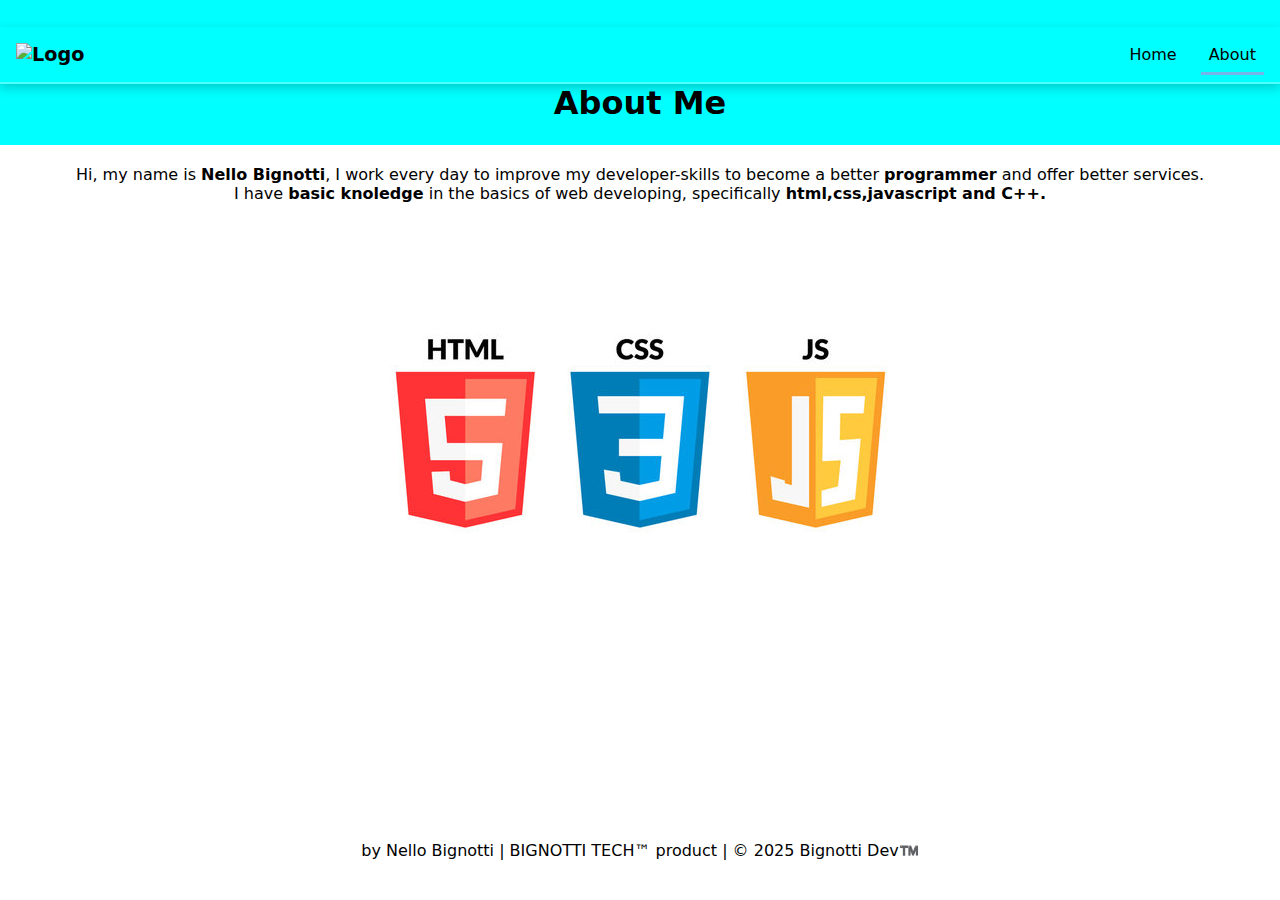
==== about.html @ 789ed560 "maintenance" ====
<!DOCTYPE html>
<html lang="en">
<head>
    <meta charset="UTF-8">
    <meta name="viewport" content="width=device-width, initial-scale=1.0">
    <link rel="stylesheet" href="./css/responsive.css">
    <link rel="stylesheet" href="https://cdnjs.cloudflare.com/ajax/libs/font-awesome/6.0.0/css/all.min.css">
    <title>Document</title>
</head>
<body style="text-align: center; font-family: system-ui, -apple-system, BlinkMacSystemFont, 'Segoe UI', Roboto, Oxygen, Ubuntu, Cantarell, 'Open Sans', 'Helvetica Neue', sans-serif;">
    <header style="background-color: aqua; margin: 0px;">
        <nav>
            <a href="index.html" id="logo"><img src="./img/logo.jpg" alt="Logo"></a>
            <input type="checkbox" id="hamburger"/>
            <label for="hamburger">
                <i class="fa-solid fa-bars"></i>
            </label>
            <ul>
                <li>
                    <a href="index.html">Home</a>
                </li>
                <li>
                    <a href="about.html" class="active">About</a>
                </li>
            </ul>
        </nav>
        <h1 >About Me</h1>
    </header>


    <div style="border-radius: 15px; background-color: acqua;">
        <p style="padding-top: 20px;">Hi, my name is <b>Nello Bignotti</b>, I work every day to improve my developer-skills 
            to become a better <b>programmer</b> and offer better services. <br>I have <b>basic knoledge</b> 
            in the basics of web developing,
            specifically <b>html,css,javascript and C++.</b>
        </p>
        <div>
            <img src="./img/skills.jpg" alt="skills" id="imgSkills">
        </div>
    </div>
    
    <footer>by Nello Bignotti | BIGNOTTI TECH™ product | © 2025 Bignotti Dev™️</footer>

    <script src="./js/scriptAbout.js"></script>
</body>
</html>
---- css/responsive.css ----
*{
    padding: 0;
    margin: 0;
    box-sizing: border-box;
}

nav{
    font-family: system-ui, -apple-system, BlinkMacSystemFont, 'Segoe UI', Roboto, Oxygen, Ubuntu, Cantarell, 'Open Sans', 'Helvetica Neue', sans-serif;
    display: flex;
    align-items: center;
    justify-content: space-between;
    padding: 1em;
    background-color: aqua;
    box-shadow: 0 4px 10px rgba(0, 0, 0, 0.2); 
    border-bottom: 2px solid rgba(255, 255, 255, 0.3); 
    transition: all 0.3s ease-in-out; 
}

nav a{
    text-decoration: none;
    transform: capitalize;
    color: black;
    background-color: aqua;
    transition: background-color 0.3 ease-in-out;
}

.nav-links {
    opacity: 0; /* Nasconde all'inizio */
    transform: translateY(-20px); /* Piccola traslazione verso l'alto */
    transition: opacity 0.5s ease, transform 0.5s ease;
}

.nav-links.active { 
    opacity: 1; /* Quando è aperto */
    transform: translateY(0);
}

#logo{
    font-size: 1.2em;
    font-weight: 600;
}

input[type="checkbox"]{
    appearance: none;
    -webkit-appearance: none;
}

label{
    display: none;
    cursor: pointer;
}

ul{
    list-style: none;
    display: flex;
    gap: 1em;
}

ul a {
    padding: 0.5em;
}

ul a:hover{
    background-color: rgb(118, 179, 233); 
}

.active{
    border-bottom: 3px solid rgb(118, 179, 233);
}

@media screen and (max-width: 600px){
    label{
        display: block;
    }
    ul{
        font-size: 1.2em;
        position: absolute;
        left: -100%;
        flex-direction: column;
        align-items: center;
        justify-content: center;
        background-color: rgb(60, 162, 196);
        gap: 2em;
        top: 60px;
        width: 100%;
        height: calc(100vh - 60px);
        transition: 0.5s;
    }

    input[type="checkbox"]:checked ~ ul{
        left: 0;
    }

    ul a:hover{
        background-color: rgb(134, 198, 255);
    }

    nav a{
        background-color: rgb(60, 162, 196);
    }
    
    
}
footer{
    position: absolute;
    bottom:40px;
    left:0;
    width:100%;
}

header{
    padding-top: 27px; 
    padding-bottom: 23px; 
    align-items: center;
}

#imgSkills{
    padding-top: 50px;
    transition: transform 0.3s ease-in-out;
}



#imgSkills:hover{
    transform: scale(1.1);
    transition: transform 0.3s ease-in-out;
}

#divSkills {
    width: 643px;
    height: 410px;
  }
  
#divSkills imgSkills{
    width: 100%;
    height:100%;
    object-fit: cover;
  }

  #imgSkills img {
    width: 100%; 
    height: auto;
    object-fit: cover; 
    border-radius: 10px; 
}

@media (max-width: 768px) {
    #imgSkills img {
        object-fit: contain; 
    }
}
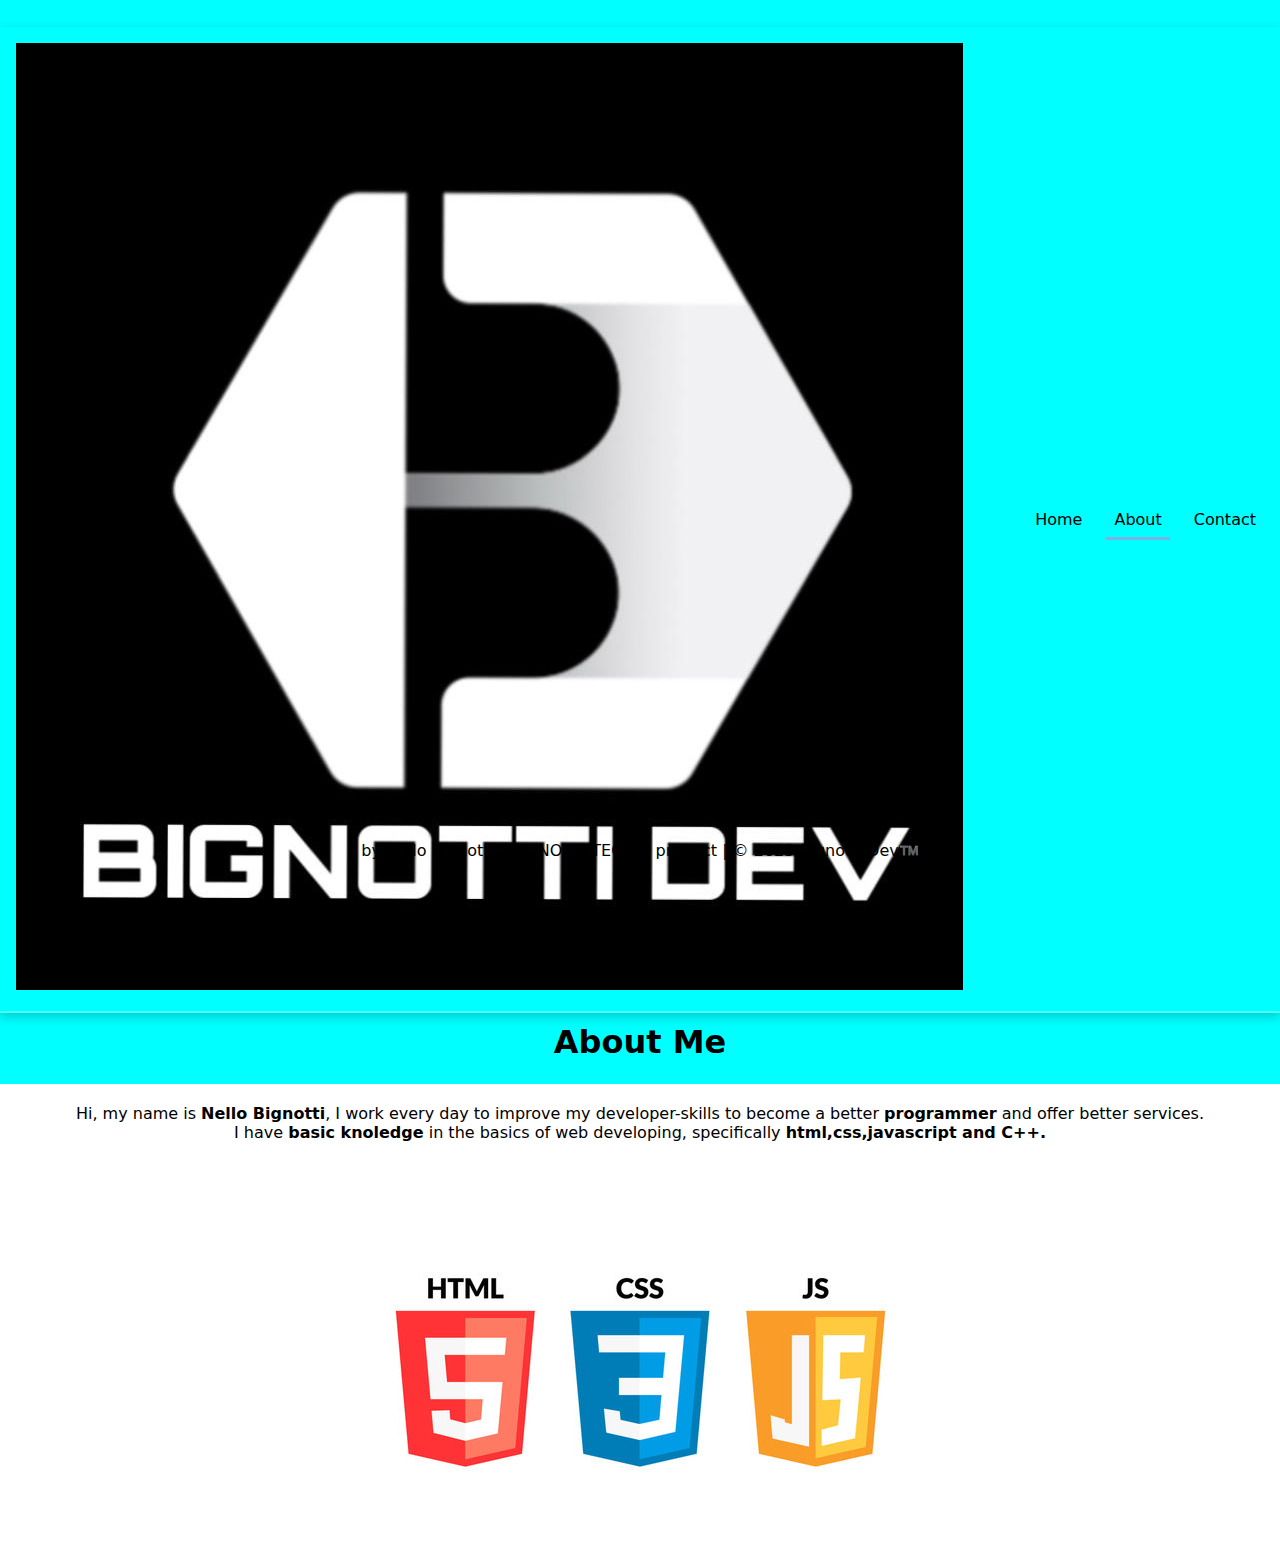
==== commit 023cac76: "Making it better" ====
--- a/about.html
+++ b/about.html
@@ -10,37 +10,79 @@
 <body style="text-align: center; font-family: system-ui, -apple-system, BlinkMacSystemFont, 'Segoe UI', Roboto, Oxygen, Ubuntu, Cantarell, 'Open Sans', 'Helvetica Neue', sans-serif;">
     <header style="background-color: aqua; margin: 0px;">
         <nav>
-            <a href="index.html" id="logo"><img src="./img/logo.jpg" alt="Logo"></a>
+            <a href="index.html" id="logo"><img src="./img/logo.jpg" alt="Logo" id="imgLogo"></a>
             <input type="checkbox" id="hamburger"/>
             <label for="hamburger">
                 <i class="fa-solid fa-bars"></i>
             </label>
-            <ul>
+            <ul class="menu-animate">
                 <li>
                     <a href="index.html">Home</a>
                 </li>
                 <li>
                     <a href="about.html" class="active">About</a>
                 </li>
+                <li>
+                    <a href="contanct.html">Contact</a>
+                </li>
             </ul>
         </nav>
-        <h1 >About Me</h1>
+        <h1  style="padding-top: 10px" class="scroll-animate">About Me</h1>
     </header>
 
 
-    <div style="border-radius: 15px; background-color: acqua;">
+    <div style="border-radius: 15px; background-color: acqua;" class="scroll-animate">
+        
         <p style="padding-top: 20px;">Hi, my name is <b>Nello Bignotti</b>, I work every day to improve my developer-skills 
             to become a better <b>programmer</b> and offer better services. <br>I have <b>basic knoledge</b> 
             in the basics of web developing,
             specifically <b>html,css,javascript and C++.</b>
         </p>
         <div>
-            <img src="./img/skills.jpg" alt="skills" id="imgSkills">
+            <img src="./img/skills.jpg" alt="skills" id="imgSkills"  class="scroll-animate">
         </div>
     </div>
     
     <footer>by Nello Bignotti | BIGNOTTI TECH™ product | © 2025 Bignotti Dev™️</footer>
 
-    <script src="./js/scriptAbout.js"></script>
+    <script defer>
+        const checkbox = document.querySelector('#hamburger');
+        const navLinks = document.querySelector('ul');
+      
+        checkbox.addEventListener('change', () => {
+          navLinks.classList.toggle('active');
+          navLinks.classList.toggle('show');
+        });
+        const links = document.querySelectorAll('ul a');
+        links.forEach(link => {
+        link.addEventListener('click', () => {
+        checkbox.checked = false;
+        navLinks.classList.remove('active');
+        navLinks.classList.remove('show'); 
+         });
+    });
+    </script>
+
+    <!--per far salire gli elementi. questo script + css (show ecc ecc)-->
+    <script>
+        const animatedItems = document.querySelectorAll('.scroll-animate');
+
+        function scrollAnimation() {
+            animatedItems.forEach(item => {
+                const itemTop = item.getBoundingClientRect().top;
+                const windowHeight = window.innerHeight;
+
+                if (itemTop < windowHeight - 100) {
+                    item.classList.add('show');
+                }
+                else {
+                    item.classList.remove('show');
+                }
+            });
+        }
+
+        window.addEventListener('scroll', scrollAnimation);
+        window.addEventListener('load', scrollAnimation);
+    </script>
 </body>
 </html>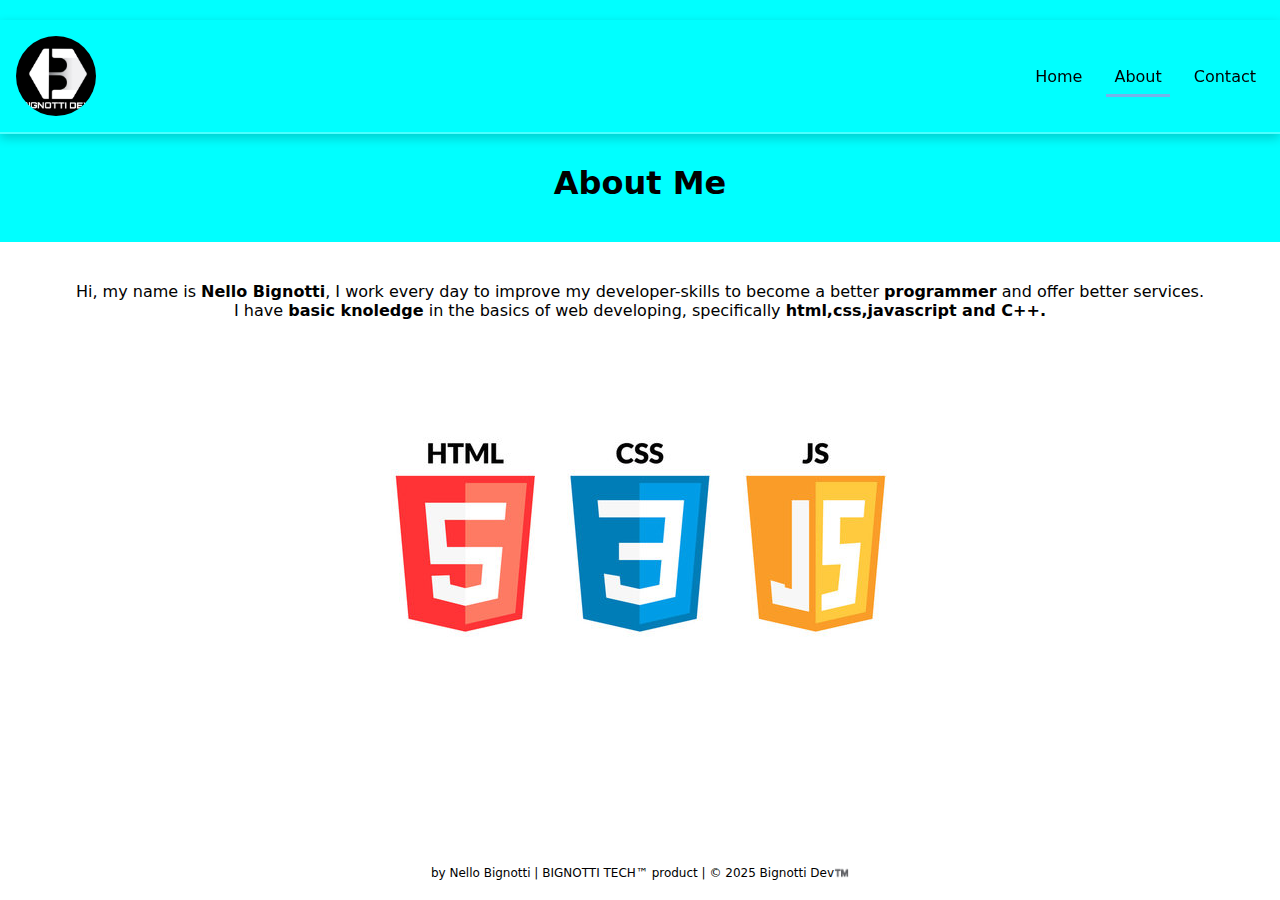
==== commit 56e7830d: "maitenance" ====
--- a/about.html
+++ b/about.html
@@ -5,7 +5,7 @@
     <meta name="viewport" content="width=device-width, initial-scale=1.0">
     <link rel="stylesheet" href="./css/responsive.css">
     <link rel="stylesheet" href="https://cdnjs.cloudflare.com/ajax/libs/font-awesome/6.0.0/css/all.min.css">
-    <title>Document</title>
+    <title>About</title>
 </head>
 <body style="text-align: center; font-family: system-ui, -apple-system, BlinkMacSystemFont, 'Segoe UI', Roboto, Oxygen, Ubuntu, Cantarell, 'Open Sans', 'Helvetica Neue', sans-serif;">
     <header style="background-color: aqua; margin: 0px;">
--- a/css/responsive.css
+++ b/css/responsive.css
@@ -1,79 +1,99 @@
-
-*{
+html {
+    scroll-behavior: smooth;
+}
+
+body {
+    margin: 0;
+    padding: 0;
+    min-height: 100vh; 
+    overflow-x: hidden;
+    margin: 0;
+}
+
+* {
     padding: 0;
     margin: 0;
     box-sizing: border-box;
 }
 
-nav{
+nav {
     font-family: system-ui, -apple-system, BlinkMacSystemFont, 'Segoe UI', Roboto, Oxygen, Ubuntu, Cantarell, 'Open Sans', 'Helvetica Neue', sans-serif;
     display: flex;
     align-items: center;
     justify-content: space-between;
     padding: 1em;
     background-color: aqua;
-    box-shadow: 0 4px 10px rgba(0, 0, 0, 0.2); 
-    border-bottom: 2px solid rgba(255, 255, 255, 0.3); 
-    transition: all 0.3s ease-in-out; 
-}
-
-nav a{
+    box-shadow: 0 4px 10px rgba(0, 0, 0, 0.2);
+    border-bottom: 2px solid rgba(255, 255, 255, 0.3);
+    transition: all 0.3s ease-in-out;
+    position: relative;
+    z-index: 10;
+
+    position: sticky;
+    top: 0;
+    z-index: 1000;
+    background-color: rgba(0, 255, 255, 0.9);
+    backdrop-filter: blur(10px);
+    transition: background-color 0.3s ease-in-out;
+}
+
+nav a {
     text-decoration: none;
-    transform: capitalize;
+    text-transform: capitalize;
     color: black;
-    background-color: aqua;
-    transition: background-color 0.3 ease-in-out;
-}
-
-.nav-links {
-    opacity: 0; /* Nasconde all'inizio */
-    transform: translateY(-20px); /* Piccola traslazione verso l'alto */
-    transition: opacity 0.5s ease, transform 0.5s ease;
-}
-
-.nav-links.active { 
-    opacity: 1; /* Quando è aperto */
-    transform: translateY(0);
-}
-
-#logo{
+    transition: background-color 0.3s ease-in-out;
+}
+
+#logo {
     font-size: 1.2em;
     font-weight: 600;
 }
 
-input[type="checkbox"]{
+input[type="checkbox"] {
     appearance: none;
     -webkit-appearance: none;
 }
 
-label{
+label {
     display: none;
     cursor: pointer;
 }
 
-ul{
+ul {
     list-style: none;
     display: flex;
     gap: 1em;
+    transition: all 0.5s ease;
+    opacity: 1;
 }
 
 ul a {
     padding: 0.5em;
-}
-
-ul a:hover{
+    background-color: transparent; 
+    transition: background-color 0.3s ease-in-out;
+    border-bottom: 3px solid transparent;
+}
+
+ul a.active{
+    border-bottom: 3px solid rgb(118, 179, 233);
+}
+
+ul a:hover {
     background-color: rgb(118, 179, 233); 
-}
-
-.active{
+    border-bottom: 3px solid transparent;
+}
+
+.active {
     border-bottom: 3px solid rgb(118, 179, 233);
 }
 
-@media screen and (max-width: 600px){
-    label{
+@media screen and (max-width: 600px) {
+    label {
         display: block;
-    }
-    ul{
+        z-index: 20;
+    }
+
+    ul {
         font-size: 1.2em;
         position: absolute;
         left: -100%;
@@ -85,70 +105,219 @@
         top: 60px;
         width: 100%;
         height: calc(100vh - 60px);
-        transition: 0.5s;
-    }
-
-    input[type="checkbox"]:checked ~ ul{
+        opacity: 0;
+        transition: all 0.5s ease-in-out;
+        z-index: 10;
+        
+        width: 100%;
+        text-align: center;
+        background-color: rgb(60, 162, 196); /* Sfondo menu */
+    }
+
+    input[type="checkbox"]:checked ~ ul {
         left: 0;
-    }
-
-    ul a:hover{
-        background-color: rgb(134, 198, 255);
-    }
-
-    nav a{
-        background-color: rgb(60, 162, 196);
-    }
-    
-    
-}
-footer{
+        opacity: 1;
+    }
+
+    ul a {
+        background-color: rgb(60, 162, 196); 
+
+        padding: 1em; 
+        font-size: 1.5em;
+        text-align: center;
+        width: 100%; 
+        display: block;
+        background-color: transparent;
+    }
+
+    ul a:hover {
+        background-color: rgb(120, 187, 254); 
+    }
+
+    nav {
+        padding: 1em; 
+        display: flex;
+        flex-direction: column;/* Mette logo e hamburger uno sopra l'altro */
+        text-align: center;
+    }
+
+    #div1 {
+        text-align: center;
+        padding: 20px;
+    }
+
+    #img1 {
+        width: 80%; /* Immagine più piccola */
+        height: auto;
+        margin-top: 20px;
+    }
+
+    button {
+        width: 80%;
+        max-width: 250px;
+        margin: 10px auto;
+        display: block;
+        font-size: 1.2em;
+    }
+
+    footer {
+        position: relative; /* Footer sempre giù */
+        text-align: center;
+        padding: 20px;
+        font-size: 0.9em;
+    }
+}
+
+body {
+    background-color: white;
+}
+
+#div1 {
+    background-color: #ffffff;
+    padding: 25px 0;
+}
+
+p {
+    padding-bottom: 17px;
+}
+
+button {
+    border-radius: 10px;
+    padding: 10px;
+    background-color: aqua;
+    transition: transform 0.3s ease-in-out;
+}
+
+button:hover {
+    transform: scale(1.1);
+}
+
+footer {
     position: absolute;
-    bottom:40px;
-    left:0;
-    width:100%;
-}
-
-header{
-    padding-top: 27px; 
-    padding-bottom: 23px; 
-    align-items: center;
-}
-
-#imgSkills{
-    padding-top: 50px;
+    bottom: 20px;
+    left: 0;
+    width: 100%;
+}
+
+header {
+    padding-top: 27px;
+    padding-bottom: 23px;
+    text-align: center;
+    position: sticky;
+    top: 0;
+    z-index: 1000;
+    background-color: rgba(0, 255, 255, 0.9); 
+    backdrop-filter: blur(10px); 
+    transition: background-color 0.3s ease-in-out;
+    padding: 27px 0;
+    width: 100%;
+}
+
+h1 {
+    font-size: 2rem;
+    opacity: 1;
+    transition: opacity 1s ease-in-out;
+}
+
+#img1 {
+    border-radius: 15px;
+    width: 370px;
+    height: 370px;
     transition: transform 0.3s ease-in-out;
 }
 
-
+#img1:hover {
+    transform: scale(1.1);
+}
+
+#imgLogo {
+    width: 80px;
+    border-radius: 50%;
+    transition: transform 0.6s cubic-bezier(0.4, 0, 0.2, 1);
+}
+
+#imgLogo:hover {
+    transform: scale(1.2) rotate(8deg);
+}
+
+.scroll-animate {
+    opacity: 0;
+    transform: translateY(50px);
+    transition: opacity 1s ease, transform 1s ease;
+}
+
+.scroll-animate.show {
+    opacity: 1;
+    transform: translateY(0);
+}
+
+.scroll-animate {
+    opacity: 0;
+    transform: translateY(50px);
+    transition: opacity 1s ease, transform 1s ease;
+}
+
+.scroll-animate.show {
+    opacity: 1;
+    transform: translateY(0);
+}
+
+section {
+    padding-top: 120px; /* Stacca il testo dalla navbar */
+}
 
 #imgSkills:hover{
     transform: scale(1.1);
-    transition: transform 0.3s ease-in-out;
-}
-
-#divSkills {
-    width: 643px;
-    height: 410px;
-  }
-  
-#divSkills imgSkills{
+    transition: transform 0.4s ease-in-out;
+
+}
+
+
+
+* {
+    padding: 0;
+    margin: 0;
+    box-sizing: border-box;
+}
+
+html, body {
     width: 100%;
-    height:100%;
-    object-fit: cover;
-  }
-
-  #imgSkills img {
-    width: 100%; 
-    height: auto;
-    object-fit: cover; 
-    border-radius: 10px; 
-}
-
-@media (max-width: 768px) {
-    #imgSkills img {
-        object-fit: contain; 
-    }
-}
-
-
+    height: 100%;
+    overflow-x: hidden;
+}
+
+header {
+    position: sticky;
+    top: 0;
+    width: 100%;
+    z-index: 1000;
+    background: rgba(0, 255, 255, 0.9);
+    backdrop-filter: blur(10px);
+    transition: 0.3s;
+    padding: 20px 0;
+    text-align: center;
+}
+
+h1, p {
+    text-align: center;
+    margin: 20px 0;
+}
+
+img {
+    max-width: 100%;
+    display: block;
+    margin: 0 auto;
+    border-radius: 10px;
+}
+
+.container {
+    text-align: center;
+    padding: 50px 20px; /* Fa da distanziatore */
+}
+
+footer {
+    text-align: center;
+    margin-top: 30px;
+    font-size: 12px;
+}
+
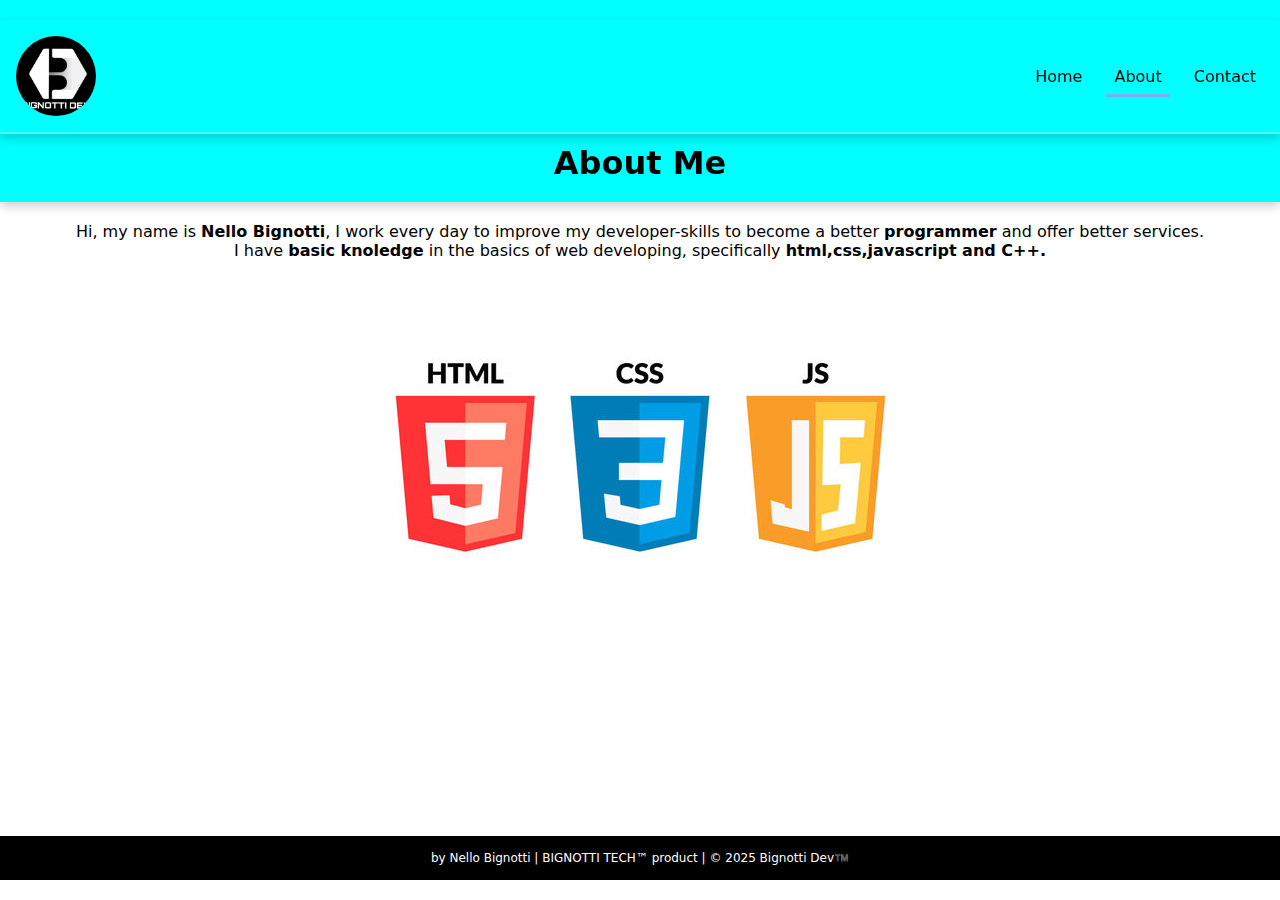
==== commit 977c5d9d: "maintenance" ====
--- a/about.html
+++ b/about.html
@@ -33,7 +33,7 @@
 
     <div style="border-radius: 15px; background-color: acqua;" class="scroll-animate">
         
-        <p style="padding-top: 20px;">Hi, my name is <b>Nello Bignotti</b>, I work every day to improve my developer-skills 
+        <p style="padding-top: 20px;" class="scroll-animate">Hi, my name is <b>Nello Bignotti</b>, I work every day to improve my developer-skills 
             to become a better <b>programmer</b> and offer better services. <br>I have <b>basic knoledge</b> 
             in the basics of web developing,
             specifically <b>html,css,javascript and C++.</b>
@@ -84,5 +84,36 @@
         window.addEventListener('scroll', scrollAnimation);
         window.addEventListener('load', scrollAnimation);
     </script>
+    <script>
+        const navbarItems = document.querySelectorAll('.scroll-animate');
+     
+        function scrollAnimation() {
+            animatedItems.forEach(item => {
+                const itemTop = item.getBoundingClientRect().top;
+                const windowHeight = window.innerHeight;
+     
+                if (itemTop < windowHeight - 50) {
+                    item.classList.add('show');
+                }
+            });
+        }
+     
+        window.addEventListener('scroll', scrollAnimation);
+        window.addEventListener('load', scrollAnimation);
+     </script>
+
+<script>
+    window.addEventListener("scroll", function() {
+        let navbar = document.querySelector("nav");
+        if (window.scrollY > 50) {
+            navbar.style.backdropFilter = "blur(10px)";
+            navbar.style.background = "rgba(0, 0, 0, 0.6)";
+        } else {
+            navbar.style.backdropFilter = "blur(0px)";
+            navbar.style.background = "rgba(0, 0, 0, 0.3)";
+        }
+    });
+ </script>
+     
 </body>
 </html>--- a/css/responsive.css
+++ b/css/responsive.css
@@ -3,17 +3,11 @@
 }
 
 body {
-    margin: 0;
+    margin: 8px;
     padding: 0;
     min-height: 100vh; 
     overflow-x: hidden;
-    margin: 0;
-}
-
-* {
-    padding: 0;
-    margin: 0;
-    box-sizing: border-box;
+    overflow-y: scroll;
 }
 
 nav {
@@ -35,7 +29,13 @@
     background-color: rgba(0, 255, 255, 0.9);
     backdrop-filter: blur(10px);
     transition: background-color 0.3s ease-in-out;
-}
+
+}
+
+nav.scrolled {
+    backdrop-filter: blur(10px);
+    background: rgba(0, 0, 0, 0.6);
+ }
 
 nav a {
     text-decoration: none;
@@ -163,8 +163,10 @@
     footer {
         position: relative; /* Footer sempre giù */
         text-align: center;
-        padding: 20px;
+        padding: 15px;
         font-size: 0.9em;
+        font-size: 15px;
+
     }
 }
 
@@ -197,6 +199,15 @@
     bottom: 20px;
     left: 0;
     width: 100%;
+
+    text-align: center;
+    margin-top: 30px;
+    font-size: 12px;
+
+    margin-top: auto; /* Magia nera per farlo stare in fondo */
+    background-color: #000;
+    color: white;
+    padding: 15px;
 }
 
 header {
@@ -217,6 +228,11 @@
     font-size: 2rem;
     opacity: 1;
     transition: opacity 1s ease-in-out;
+
+    margin-top: 0; /* Nessun margine di fuga */
+    padding: 0; /* Nessun trucco di magia */
+    position: relative; /* Per evitare che voli via come una mongolfiera */
+    z-index: 2; /* Sempre sopra la navbar ma sotto Dio */
 }
 
 #img1 {
@@ -262,6 +278,11 @@
     transform: translateY(0);
 }
 
+nav.scrolled {
+    padding: 0.5em; /* Navbar più piccola */
+    background-color: rgba(0, 255, 255, 0.8);
+}
+
 section {
     padding-top: 120px; /* Stacca il testo dalla navbar */
 }
@@ -281,9 +302,16 @@
 }
 
 html, body {
+    margin: 0; 
+    padding: 0;
     width: 100%;
     height: 100%;
     overflow-x: hidden;
+    scroll-behavior: smooth;
+
+    display: flex;
+    flex-direction: column;
+
 }
 
 header {
@@ -296,11 +324,17 @@
     transition: 0.3s;
     padding: 20px 0;
     text-align: center;
+    box-shadow: 0 4px 10px rgba(0, 0, 0, 0.2);
+    transition: background 0.3s ease;
+}
+
+header.scrolled {
+    background: rgba(0, 255, 255, 1); /* Quando scrolli diventa più scuro */
 }
 
 h1, p {
     text-align: center;
-    margin: 20px 0;
+   
 }
 
 img {
@@ -313,11 +347,63 @@
 .container {
     text-align: center;
     padding: 50px 20px; /* Fa da distanziatore */
-}
-
-footer {
-    text-align: center;
-    margin-top: 30px;
-    font-size: 12px;
-}
-
+    display: flex;
+    flex-direction: column;
+    align-items: center;
+    justify-content: center;
+    text-align: center;
+    padding: 50px 20px;
+    gap: 20px; /* spazio tra gli elementi */
+    padding-top: 0;
+    margin-top: 0;
+}
+
+a {
+    color: white;
+    text-decoration: none;
+    position: relative;
+    transition: color 0.3s ease-in-out;
+ }
+ 
+ a::after {
+    content: "";
+    position: absolute;
+    left: 50%;
+    bottom: -2px;
+    width: 0;
+    height: 2px;
+    background-color: cyan;
+    transition: width 0.3s ease-in-out, left 0.3s ease-in-out;
+ }
+ 
+ a:hover {
+    color: cyan;
+ }
+ 
+ a:hover::after {
+    width: 100%;
+    left: 0;
+ }
+
+
+ @keyframes glitch {
+    0% { text-shadow: 2px 2px red; }
+    25% { text-shadow: -2px -2px cyan; }
+    50% { text-shadow: 2px -2px magenta; }
+    75% { text-shadow: -2px 2px lime; }
+    100% { text-shadow: 2px 2px red; }
+ }
+ 
+ h1 {
+    /*animation: glitch 0.3s infinite alternate; cosi va al'infinito*/
+    animation: glitch 0.5s ease-in-out 3; /* Dura 0.5s e ripete solo 3 volte */
+     
+ }
+ 
+ /*oppure aggiungi id all'h1 di glitch-title e poi aggiungi uno script tipo
+ <script>
+   setTimeout(() => {
+       document.getElementById("glitch-title").style.animation = "none"; 
+   }, 1500); // Si ferma dopo 1.5 secondi (puoi modificare il tempo)
+</script>
+*/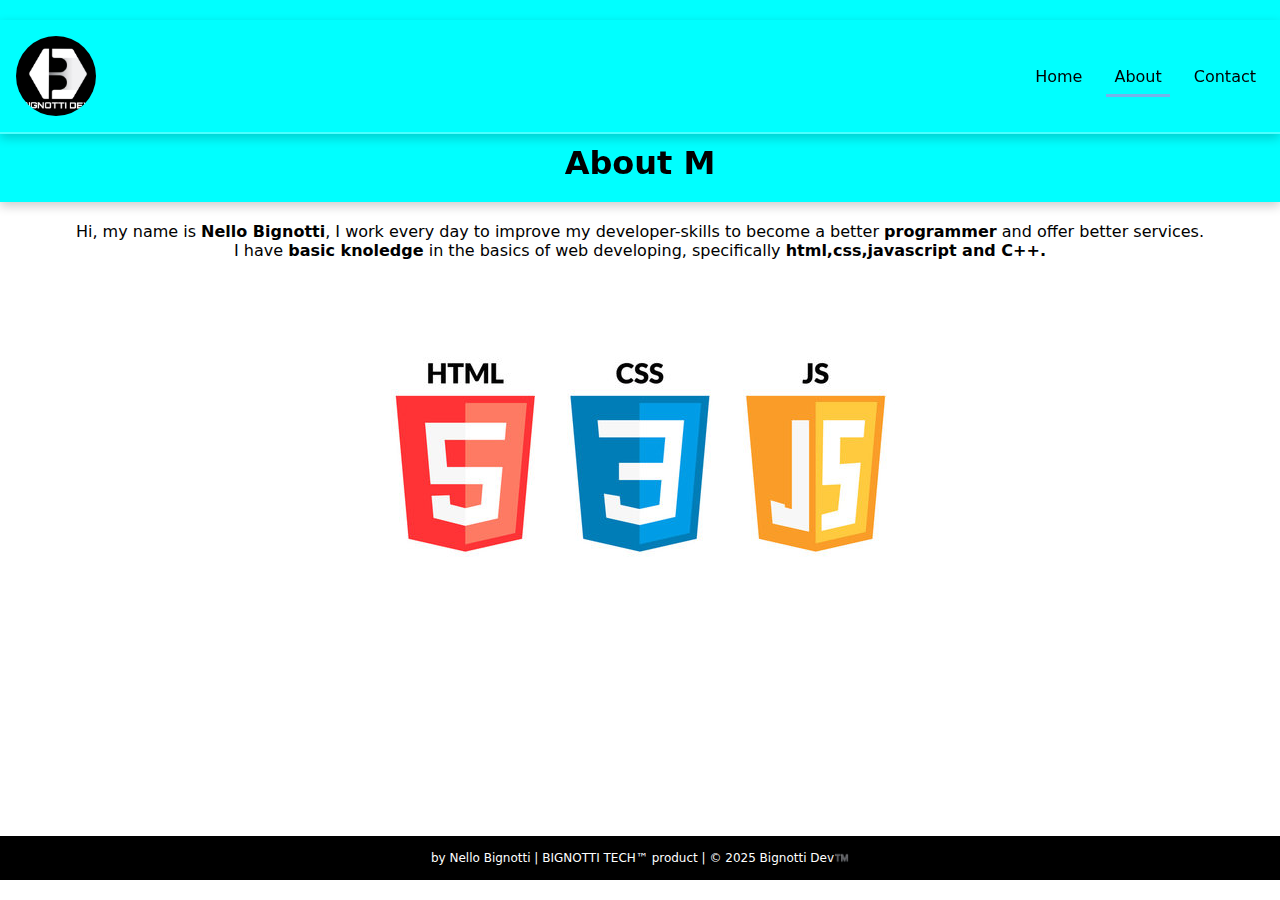
==== commit f406f352: "maintenance" ====
--- a/about.html
+++ b/about.html
@@ -27,7 +27,7 @@
                 </li>
             </ul>
         </nav>
-        <h1  style="padding-top: 10px" class="scroll-animate">About Me</h1>
+        <h1  style="padding-top: 10px" id="typing-title" class="scroll-animate"></h1>
     </header>
 
 
@@ -114,6 +114,22 @@
         }
     });
  </script>
+
+ <!--per scrivere il titolo carattere per carattere-->
+<script>
+    document.addEventListener("DOMContentLoaded", function(){
+        const title = "About Me";
+        let i = 0;
+        function typeEffect(){
+            if(i < title.length){
+                document.getElementById("typing-title").innerHTML += title.charAt(i);
+                i++;
+                setTimeout(typeEffect, 100);
+            }
+        }
+        typeEffect();
+    });
+</script>
      
 </body>
 </html>--- a/css/responsive.css
+++ b/css/responsive.css
@@ -385,7 +385,7 @@
     left: 0;
  }
 
-
+/*
  @keyframes glitch {
     0% { text-shadow: 2px 2px red; }
     25% { text-shadow: -2px -2px cyan; }
@@ -395,12 +395,12 @@
  }
  
  h1 {
-    /*animation: glitch 0.3s infinite alternate; cosi va al'infinito*/
-    animation: glitch 0.5s ease-in-out 3; /* Dura 0.5s e ripete solo 3 volte */
+    animation: glitch 0.3s infinite alternate; cosi va al'infinito
+    animation: glitch 0.5s ease-in-out 3;  Dura 0.5s e ripete solo 3 volte
      
  }
  
- /*oppure aggiungi id all'h1 di glitch-title e poi aggiungi uno script tipo
+ oppure aggiungi id all'h1 di glitch-title e poi aggiungi uno script tipo
  <script>
    setTimeout(() => {
        document.getElementById("glitch-title").style.animation = "none"; 
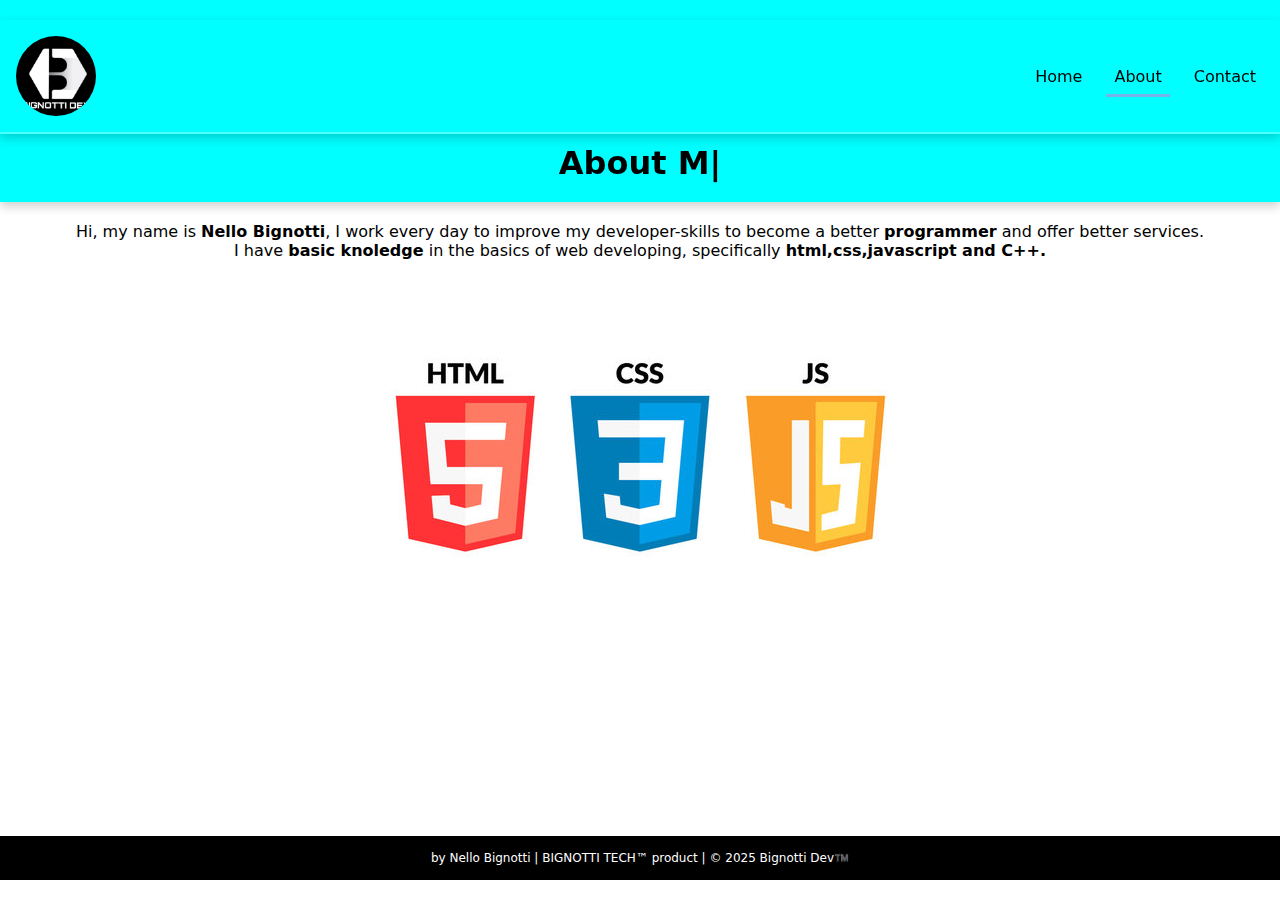
==== commit 15a520c6: "maintenance" ====
--- a/about.html
+++ b/about.html
@@ -130,6 +130,43 @@
         typeEffect();
     });
 </script>
+
+
+<!--cursore lampeggiante-->
+
+<script>
+    document.addEventListener("DOMContentLoaded", function () {
+        const title = "About Me";
+        let i = 0;
+        let isTyping = true; // Per alternare il cursore lampeggiante
+        const titleElement = document.getElementById("typing-title");
+
+        function typeEffect() {
+            if (i < title.length) {
+                titleElement.innerHTML = title.substring(0, i + 1) + '<span class="cursor">|</span>';
+                i++;
+                setTimeout(typeEffect, 100);
+            } else {
+                const cursor = document.querySelector(".cursor");
+
+                // Fa lampeggiare il cursore
+                let blinkInterval = setInterval(() => {
+                    isTyping = !isTyping;
+                    cursor.style.opacity = isTyping ? "1" : "0";
+                }, 500);
+
+                // Dopo 3 secondi, ferma il lampeggio e rimuove il cursore
+                setTimeout(() => {
+                    clearInterval(blinkInterval); // Ferma il lampeggio
+                    cursor.style.display = "none"; // Nasconde il cursore
+                }, 3000);
+            }
+        }
+
+        typeEffect();
+    });
+</script>
+ 
      
 </body>
 </html>--- a/css/responsive.css
+++ b/css/responsive.css
@@ -208,6 +208,15 @@
     background-color: #000;
     color: white;
     padding: 15px;
+
+    transform: scale(1);
+    transition: transform 0.3s ease-in-out, background-color 0.3s ease-in-out;
+}
+
+footer:hover {
+    cursor: pointer;
+    transform: scale(1.08);
+    background-color: rgba(0, 0, 0, 0.82);
 }
 
 header {
@@ -243,7 +252,8 @@
 }
 
 #img1:hover {
-    transform: scale(1.1);
+    transform: scale(1.05);
+    transition: transform 0.3s ease-in-out;
 }
 
 #imgLogo {
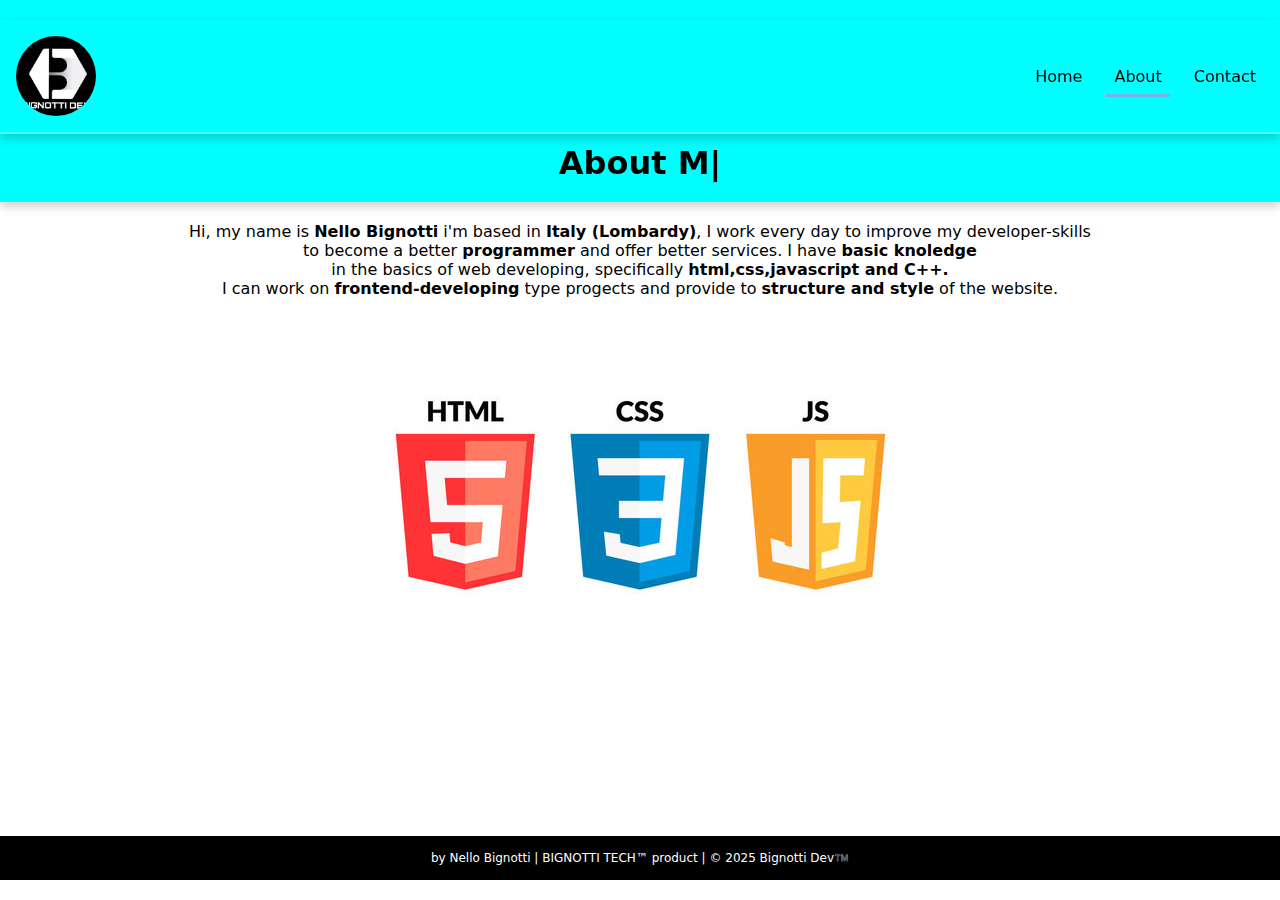
==== commit 33b7538d: "maintenance" ====
--- a/about.html
+++ b/about.html
@@ -33,10 +33,10 @@
 
     <div style="border-radius: 15px; background-color: acqua;" class="scroll-animate">
         
-        <p style="padding-top: 20px;" class="scroll-animate">Hi, my name is <b>Nello Bignotti</b>, I work every day to improve my developer-skills 
-            to become a better <b>programmer</b> and offer better services. <br>I have <b>basic knoledge</b> 
+        <p style="padding-top: 20px;" class="scroll-animate">Hi, my name is <b>Nello Bignotti</b> i'm based in <b>Italy (Lombardy)</b>, I work every day to improve my developer-skills <br> 
+            to become a better <b>programmer</b> and offer better services. I have <b>basic knoledge</b> <br>
             in the basics of web developing,
-            specifically <b>html,css,javascript and C++.</b>
+            specifically <b>html,css,javascript and C++.</b> <br>I can work on <b>frontend-developing</b> type progects and provide to <b>structure and style</b> of the website.
         </p>
         <div>
             <img src="./img/skills.jpg" alt="skills" id="imgSkills"  class="scroll-animate">
@@ -166,7 +166,32 @@
         typeEffect();
     });
 </script>
- 
+
+<script>
+    document.addEventListener("DOMContentLoaded", function() {
+        const backToTop = document.getElementById("backToTop");
+        if (!backToTop) {
+            console.error("⚠️ Il bottone 'backToTop' non è stato trovato nel DOM!");
+            return; // Esce dallo script se il bottone non esiste
+        }
+
+        window.addEventListener("scroll", function() {
+            if (window.scrollY > 200) { 
+                backToTop.classList.add("show");
+                backToTop.classList.remove("hidden");
+            } else {
+                backToTop.classList.remove("show");
+                backToTop.classList.add("hidden");
+            }
+        });
+
+        backToTop.addEventListener("click", function() {
+            window.scrollTo({ top: 0, behavior: "smooth" });
+        });
+    });
+</script>
+
+
      
 </body>
 </html>--- a/css/responsive.css
+++ b/css/responsive.css
@@ -81,6 +81,14 @@
 ul a:hover {
     background-color: rgb(118, 179, 233); 
     border-bottom: 3px solid transparent;
+}
+
+li{
+    transition: transform 0.3s ease-in-out;
+}
+
+li:hover{
+    transform: scale(1.35);
 }
 
 .active {
@@ -277,17 +285,6 @@
     transform: translateY(0);
 }
 
-.scroll-animate {
-    opacity: 0;
-    transform: translateY(50px);
-    transition: opacity 1s ease, transform 1s ease;
-}
-
-.scroll-animate.show {
-    opacity: 1;
-    transform: translateY(0);
-}
-
 nav.scrolled {
     padding: 0.5em; /* Navbar più piccola */
     background-color: rgba(0, 255, 255, 0.8);
@@ -416,4 +413,27 @@
        document.getElementById("glitch-title").style.animation = "none"; 
    }, 1500); // Si ferma dopo 1.5 secondi (puoi modificare il tempo)
 </script>
-*/+*/
+
+
+#backToTop {
+    position: fixed;
+    bottom: 20px;
+    right: 20px;
+    width: 50px;
+    height: 50px;
+    background-color: aqua;
+    color: black;
+    border: none;
+    border-radius: 50%;
+    cursor: pointer;
+    font-size: 20px;
+    opacity: 0;
+    visibility: hidden;
+    transition: opacity 0.3s ease-in-out, visibility 0.45s ease-in-out;
+}
+
+#backToTop.show {
+    opacity: 1;
+    visibility: visible;
+}
